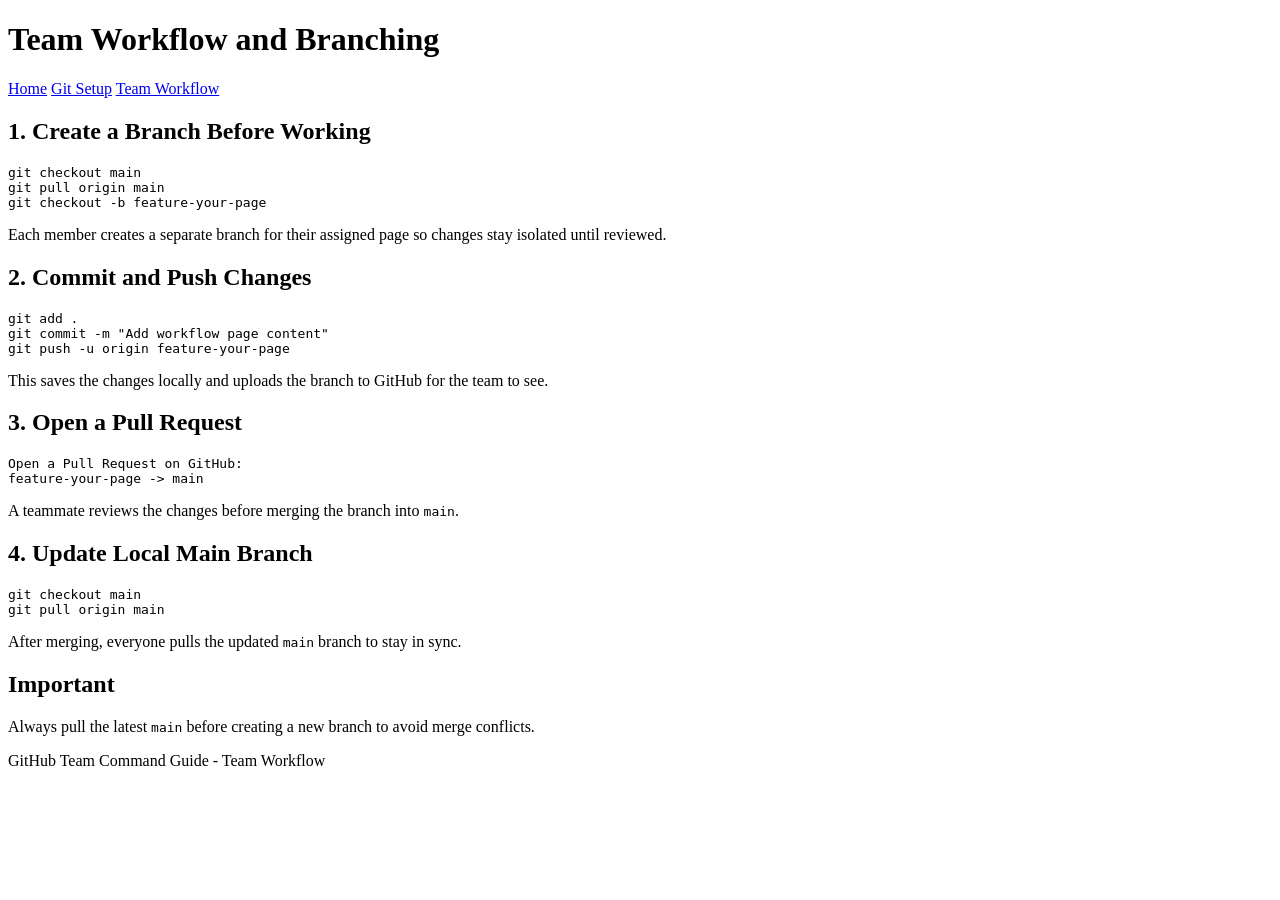
==== workflow.html @ 253d4c1d "Add team workflow page" ====
<!DOCTYPE html>
<html lang="en">
<head>
    <meta charset="UTF-8">
    <meta name="viewport" content="width=device-width, initial-scale=1.0">
    <title>Team Workflow | GitHub Team Command Guide</title>
    <link rel="stylesheet" href="css/style.css">
</head>
<body>
    <header>
        <div class="container">
            <h1>Team Workflow and Branching</h1>
            <nav>
                <a href="index.html">Home</a>
                <a href="setup.html">Git Setup</a>
                <a href="workflow.html">Team Workflow</a>
            </nav>
        </div>
    </header>

    <main class="container">
        <section>
            <h2>1. Create a Branch Before Working</h2>
            <pre><code>git checkout main
git pull origin main
git checkout -b feature-your-page</code></pre>
            <p>Each member creates a separate branch for their assigned page
               so changes stay isolated until reviewed.</p>
        </section>

        <section>
            <h2>2. Commit and Push Changes</h2>
            <pre><code>git add .
git commit -m "Add workflow page content"
git push -u origin feature-your-page</code></pre>
            <p>This saves the changes locally and uploads the branch to
               GitHub for the team to see.</p>
        </section>

        <section>
            <h2>3. Open a Pull Request</h2>
            <pre><code>Open a Pull Request on GitHub:
feature-your-page -> main</code></pre>
            <p>A teammate reviews the changes before merging the branch into
               <code>main</code>.</p>
        </section>

        <section>
            <h2>4. Update Local Main Branch</h2>
            <pre><code>git checkout main
git pull origin main</code></pre>
            <p>After merging, everyone pulls the updated <code>main</code>
               branch to stay in sync.</p>
        </section>

        <section class="note">
            <h2>Important</h2>
            <p>Always pull the latest <code>main</code> before creating a new
               branch to avoid merge conflicts.</p>
        </section>
    </main>

    <footer>
        <p>GitHub Team Command Guide - Team Workflow</p>
    </footer>
</body>
</html>
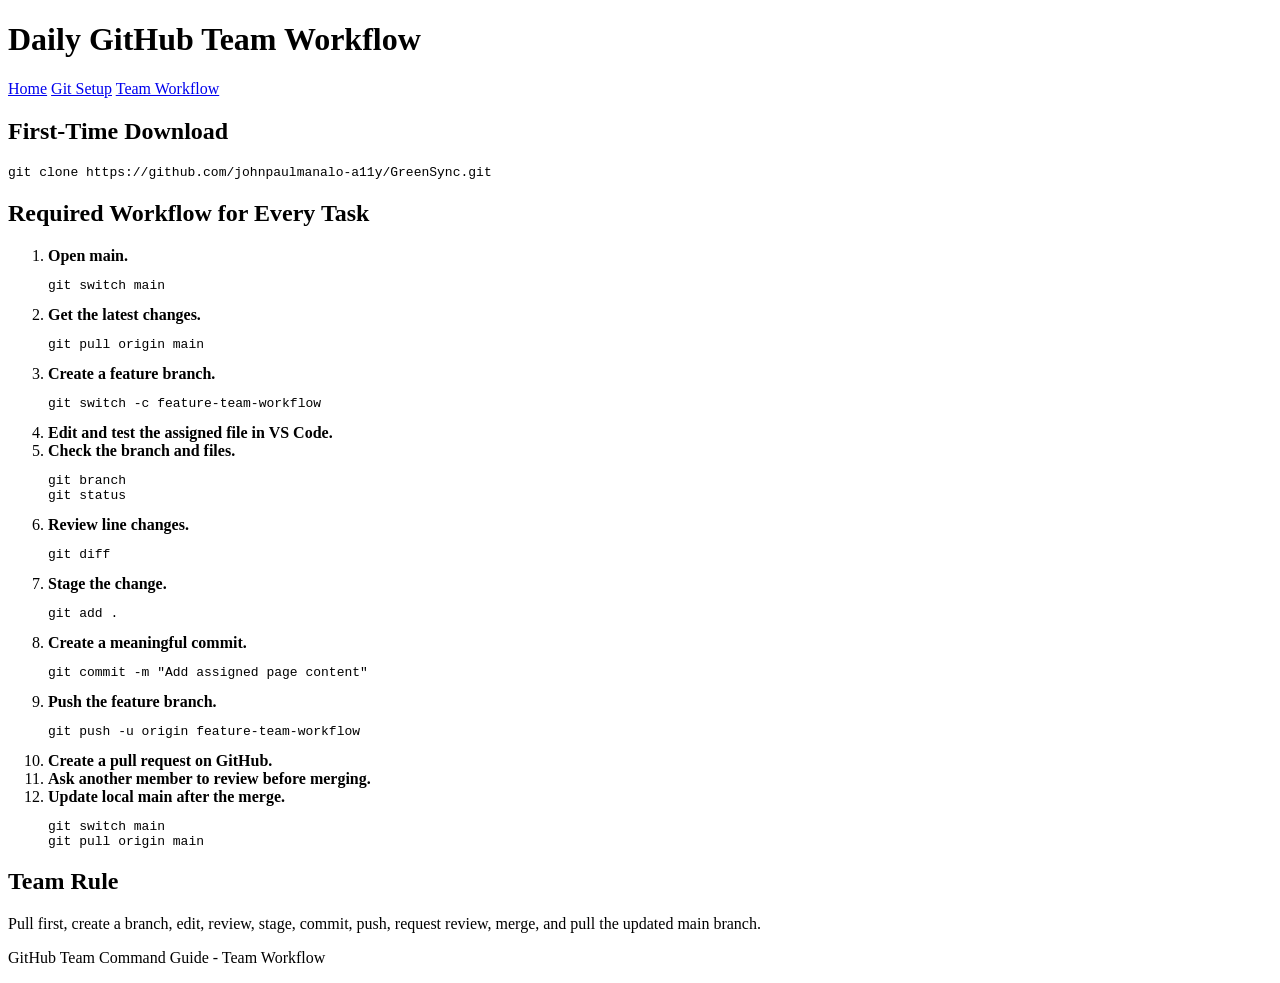
==== commit cdf2a946: "Update workflow page with required content" ====
--- a/workflow.html
+++ b/workflow.html
@@ -9,7 +9,7 @@
 <body>
     <header>
         <div class="container">
-            <h1>Team Workflow and Branching</h1>
+            <h1>Daily GitHub Team Workflow</h1>
             <nav>
                 <a href="index.html">Home</a>
                 <a href="setup.html">Git Setup</a>
@@ -20,43 +20,34 @@
 
     <main class="container">
         <section>
-            <h2>1. Create a Branch Before Working</h2>
-            <pre><code>git checkout main
-git pull origin main
-git checkout -b feature-your-page</code></pre>
-            <p>Each member creates a separate branch for their assigned page
-               so changes stay isolated until reviewed.</p>
+            <h2>First-Time Download</h2>
+            <pre><code>git clone https://github.com/johnpaulmanalo-a11y/GreenSync.git</code></pre>
         </section>
 
         <section>
-            <h2>2. Commit and Push Changes</h2>
-            <pre><code>git add .
-git commit -m "Add workflow page content"
-git push -u origin feature-your-page</code></pre>
-            <p>This saves the changes locally and uploads the branch to
-               GitHub for the team to see.</p>
-        </section>
-
-        <section>
-            <h2>3. Open a Pull Request</h2>
-            <pre><code>Open a Pull Request on GitHub:
-feature-your-page -> main</code></pre>
-            <p>A teammate reviews the changes before merging the branch into
-               <code>main</code>.</p>
-        </section>
-
-        <section>
-            <h2>4. Update Local Main Branch</h2>
-            <pre><code>git checkout main
-git pull origin main</code></pre>
-            <p>After merging, everyone pulls the updated <code>main</code>
-               branch to stay in sync.</p>
+            <h2>Required Workflow for Every Task</h2>
+            <ol class="workflow-steps">
+                <li><strong>Open main.</strong><pre><code>git switch main</code></pre></li>
+                <li><strong>Get the latest changes.</strong><pre><code>git pull origin main</code></pre></li>
+                <li><strong>Create a feature branch.</strong><pre><code>git switch -c feature-team-workflow</code></pre></li>
+                <li><strong>Edit and test the assigned file in VS Code.</strong></li>
+                <li><strong>Check the branch and files.</strong><pre><code>git branch
+git status</code></pre></li>
+                <li><strong>Review line changes.</strong><pre><code>git diff</code></pre></li>
+                <li><strong>Stage the change.</strong><pre><code>git add .</code></pre></li>
+                <li><strong>Create a meaningful commit.</strong><pre><code>git commit -m "Add assigned page content"</code></pre></li>
+                <li><strong>Push the feature branch.</strong><pre><code>git push -u origin feature-team-workflow</code></pre></li>
+                <li><strong>Create a pull request on GitHub.</strong></li>
+                <li><strong>Ask another member to review before merging.</strong></li>
+                <li><strong>Update local main after the merge.</strong><pre><code>git switch main
+git pull origin main</code></pre></li>
+            </ol>
         </section>
 
         <section class="note">
-            <h2>Important</h2>
-            <p>Always pull the latest <code>main</code> before creating a new
-               branch to avoid merge conflicts.</p>
+            <h2>Team Rule</h2>
+            <p>Pull first, create a branch, edit, review, stage, commit, push,
+               request review, merge, and pull the updated main branch.</p>
         </section>
     </main>
 
